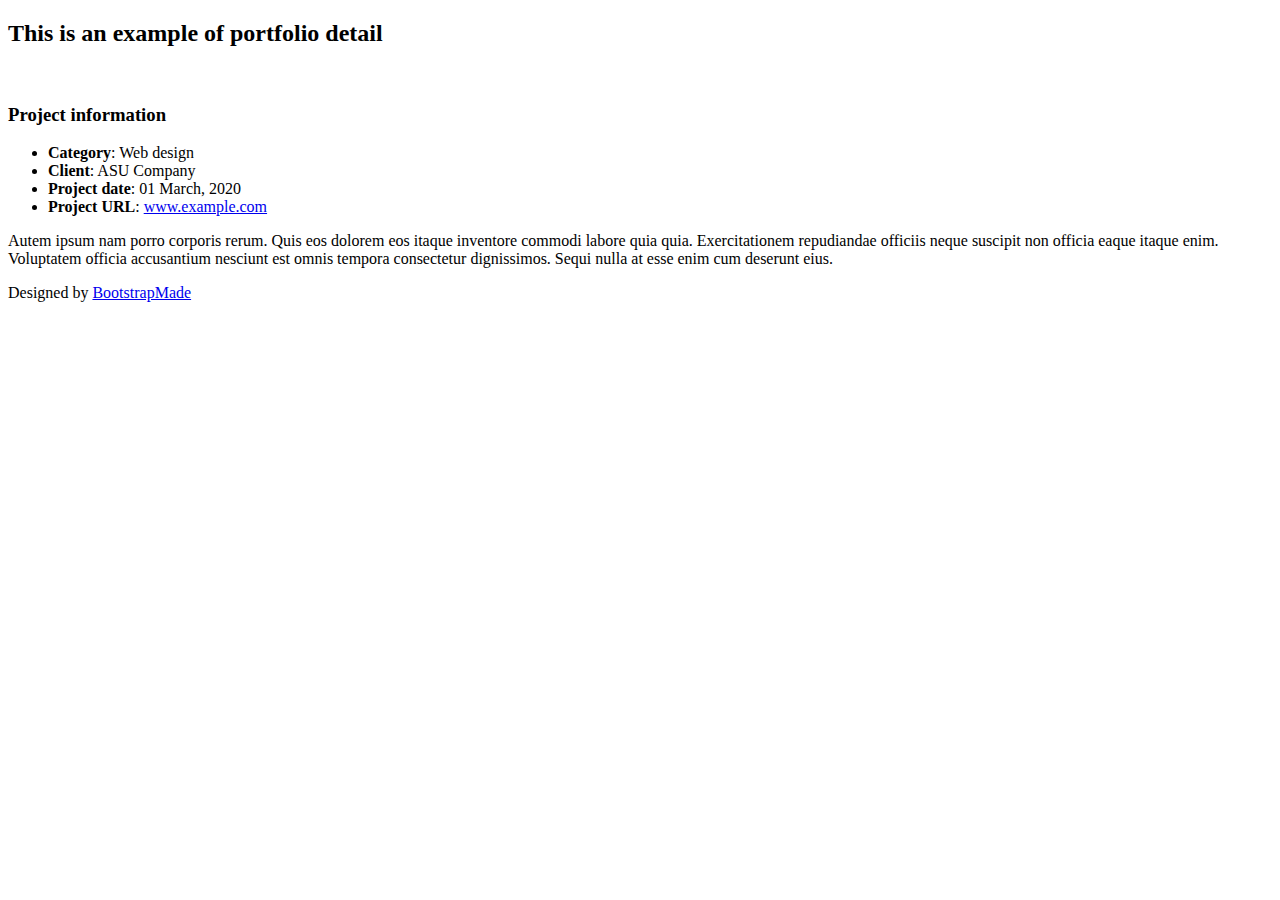
==== portfolio-details.html @ 55b97021 "Add files via upload" ====
<!DOCTYPE html>
<html lang="en">

<head>
  <meta charset="utf-8">
  <meta content="width=device-width, initial-scale=1.0" name="viewport">

  <title>Portfolio Details - Personal Bootstrap Template</title>
  <meta content="" name="descriptison">
  <meta content="" name="keywords">

  <!-- Favicons -->
  <link href="assets/img/favicon.png" rel="icon">
  <link href="assets/img/apple-touch-icon.png" rel="apple-touch-icon">

  <!-- Google Fonts -->
  <link href="https://fonts.googleapis.com/css?family=Open+Sans:300,300i,400,400i,600,600i,700,700i|Raleway:300,300i,400,400i,500,500i,600,600i,700,700i|Poppins:300,300i,400,400i,500,500i,600,600i,700,700i" rel="stylesheet">

  <!-- Vendor CSS Files -->
  <link href="assets/vendor/bootstrap/css/bootstrap.min.css" rel="stylesheet">
  <link href="assets/vendor/icofont/icofont.min.css" rel="stylesheet">
  <link href="assets/vendor/remixicon/remixicon.css" rel="stylesheet">
  <link href="assets/vendor/owl.carousel/assets/owl.carousel.min.css" rel="stylesheet">
  <link href="assets/vendor/boxicons/css/boxicons.min.css" rel="stylesheet">
  <link href="assets/vendor/venobox/venobox.css" rel="stylesheet">

  <!-- Template Main CSS File -->
  <link href="assets/css/style.css" rel="stylesheet">

  <!-- =======================================================
  * Template Name: Personal - v2.3.0
  * Template URL: https://bootstrapmade.com/personal-free-resume-bootstrap-template/
  * Author: BootstrapMade.com
  * License: https://bootstrapmade.com/license/
  ======================================================== -->
</head>

<body>

  <main id="main">

    <!-- ======= Portfolio Details ======= -->
    <div id="portfolio-details" class="portfolio-details">
      <div class="container">

        <div class="row">

          <div class="col-lg-8">
            <h2 class="portfolio-title">This is an example of portfolio detail</h2>
            <div class="owl-carousel portfolio-details-carousel">
              <img src="assets/img/portfolio/portfolio-details-1.jpg" class="img-fluid" alt="">
              <img src="assets/img/portfolio/portfolio-details-2.jpg" class="img-fluid" alt="">
              <img src="assets/img/portfolio/portfolio-details-3.jpg" class="img-fluid" alt="">
            </div>
          </div>

          <div class="col-lg-4 portfolio-info">
            <h3>Project information</h3>
            <ul>
              <li><strong>Category</strong>: Web design</li>
              <li><strong>Client</strong>: ASU Company</li>
              <li><strong>Project date</strong>: 01 March, 2020</li>
              <li><strong>Project URL</strong>: <a href="#">www.example.com</a></li>
            </ul>

            <p>
              Autem ipsum nam porro corporis rerum. Quis eos dolorem eos itaque inventore commodi labore quia quia. Exercitationem repudiandae officiis neque suscipit non officia eaque itaque enim. Voluptatem officia accusantium nesciunt est omnis tempora consectetur dignissimos. Sequi nulla at esse enim cum deserunt eius.
            </p>
          </div>

        </div>

      </div>
    </div><!-- End Portfolio Details -->

  </main><!-- End #main -->

  <div class="credits">
    <!-- All the links in the footer should remain intact. -->
    <!-- You can delete the links only if you purchased the pro version. -->
    <!-- Licensing information: https://bootstrapmade.com/license/ -->
    <!-- Purchase the pro version with working PHP/AJAX contact form: https://bootstrapmade.com/personal-free-resume-bootstrap-template/ -->
    Designed by <a href="https://bootstrapmade.com/">BootstrapMade</a>
  </div>

  <!-- Vendor JS Files -->
  <script src="assets/vendor/jquery/jquery.min.js"></script>
  <script src="assets/vendor/bootstrap/js/bootstrap.bundle.min.js"></script>
  <script src="assets/vendor/jquery.easing/jquery.easing.min.js"></script>
  <script src="assets/vendor/php-email-form/validate.js"></script>
  <script src="assets/vendor/waypoints/jquery.waypoints.min.js"></script>
  <script src="assets/vendor/counterup/counterup.min.js"></script>
  <script src="assets/vendor/owl.carousel/owl.carousel.min.js"></script>
  <script src="assets/vendor/isotope-layout/isotope.pkgd.min.js"></script>
  <script src="assets/vendor/venobox/venobox.min.js"></script>

  <!-- Template Main JS File -->
  <script src="assets/js/main.js"></script>

</body>

</html>
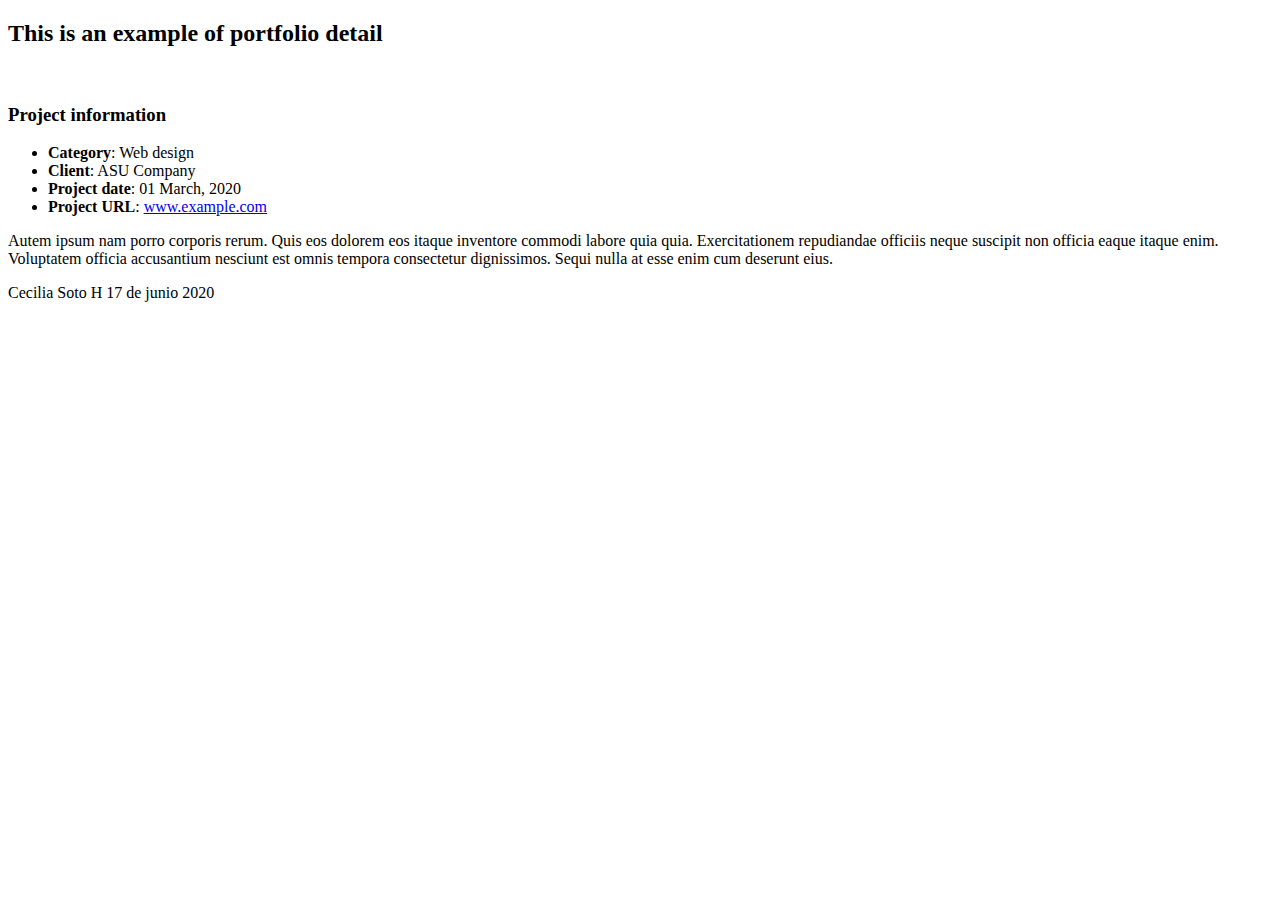
==== commit 202e1aa1: "Update portfolio-details.html" ====
--- a/portfolio-details.html
+++ b/portfolio-details.html
@@ -4,14 +4,24 @@
 <head>
   <meta charset="utf-8">
   <meta content="width=device-width, initial-scale=1.0" name="viewport">
-
-  <title>Portfolio Details - Personal Bootstrap Template</title>
-  <meta content="" name="descriptison">
-  <meta content="" name="keywords">
-
-  <!-- Favicons -->
-  <link href="assets/img/favicon.png" rel="icon">
-  <link href="assets/img/apple-touch-icon.png" rel="apple-touch-icon">
+  <!-- COMMON TAGS -->
+<meta charset="utf-8">
+<title>salud y alimentación</title>
+<!-- Search Engine -->
+<meta name="description" content="En esta aplicación web podrás encontrar temas referentes al cuidado corporal a través de la alimentación y practicas deportivas fáciles de realizar en la comodidad de tu hogar, especialmente para personas que requieran llevar un control exhaustivo de su dieta alimenticia y peso corporal. ">
+<meta name="image" content="https://www.artclinic.es/wp-content/uploads/2017/10/puntofape_nutricion-deportiva.jpeg">
+<!-- Schema.org for Google -->
+<meta itemprop="name" content="salud y alimentación">
+<meta itemprop="description" content="En esta aplicación web podrás encontrar temas referentes al cuidado corporal a través de la alimentación y practicas deportivas fáciles de realizar en la comodidad de tu hogar, especialmente para personas que requieran llevar un control exhaustivo de su dieta alimenticia y peso corporal. ">
+<meta itemprop="image" content="https://www.artclinic.es/wp-content/uploads/2017/10/puntofape_nutricion-deportiva.jpeg">
+<!-- Twitter -->
+<meta name="twitter:card" content="summary">
+<meta name="twitter:title" content="salud y alimentación">
+<meta name="twitter:description" content="En esta aplicación web podrás encontrar temas referentes al cuidado corporal a través de la alimentación y practicas deportivas fáciles de realizar en la comodidad de tu hogar, especialmente para personas que requieran llevar un control exhaustivo de su dieta alimenticia y peso corporal. ">
+<!-- Open Graph general (Facebook, Pinterest & Google+) -->
+<meta name="og:title" content="salud y alimentación">
+<meta name="og:description" content="En esta aplicación web podrás encontrar temas referentes al cuidado corporal a través de la alimentación y practicas deportivas fáciles de realizar en la comodidad de tu hogar, especialmente para personas que requieran llevar un control exhaustivo de su dieta alimenticia y peso corporal. ">
+<meta name="og:type" content="website">
 
   <!-- Google Fonts -->
   <link href="https://fonts.googleapis.com/css?family=Open+Sans:300,300i,400,400i,600,600i,700,700i|Raleway:300,300i,400,400i,500,500i,600,600i,700,700i|Poppins:300,300i,400,400i,500,500i,600,600i,700,700i" rel="stylesheet">
@@ -80,7 +90,7 @@
     <!-- You can delete the links only if you purchased the pro version. -->
     <!-- Licensing information: https://bootstrapmade.com/license/ -->
     <!-- Purchase the pro version with working PHP/AJAX contact form: https://bootstrapmade.com/personal-free-resume-bootstrap-template/ -->
-    Designed by <a href="https://bootstrapmade.com/">BootstrapMade</a>
+    Cecilia Soto H <a> 17 de junio 2020</a>
   </div>
 
   <!-- Vendor JS Files -->
@@ -99,4 +109,4 @@
 
 </body>
 
-</html>+</html>
